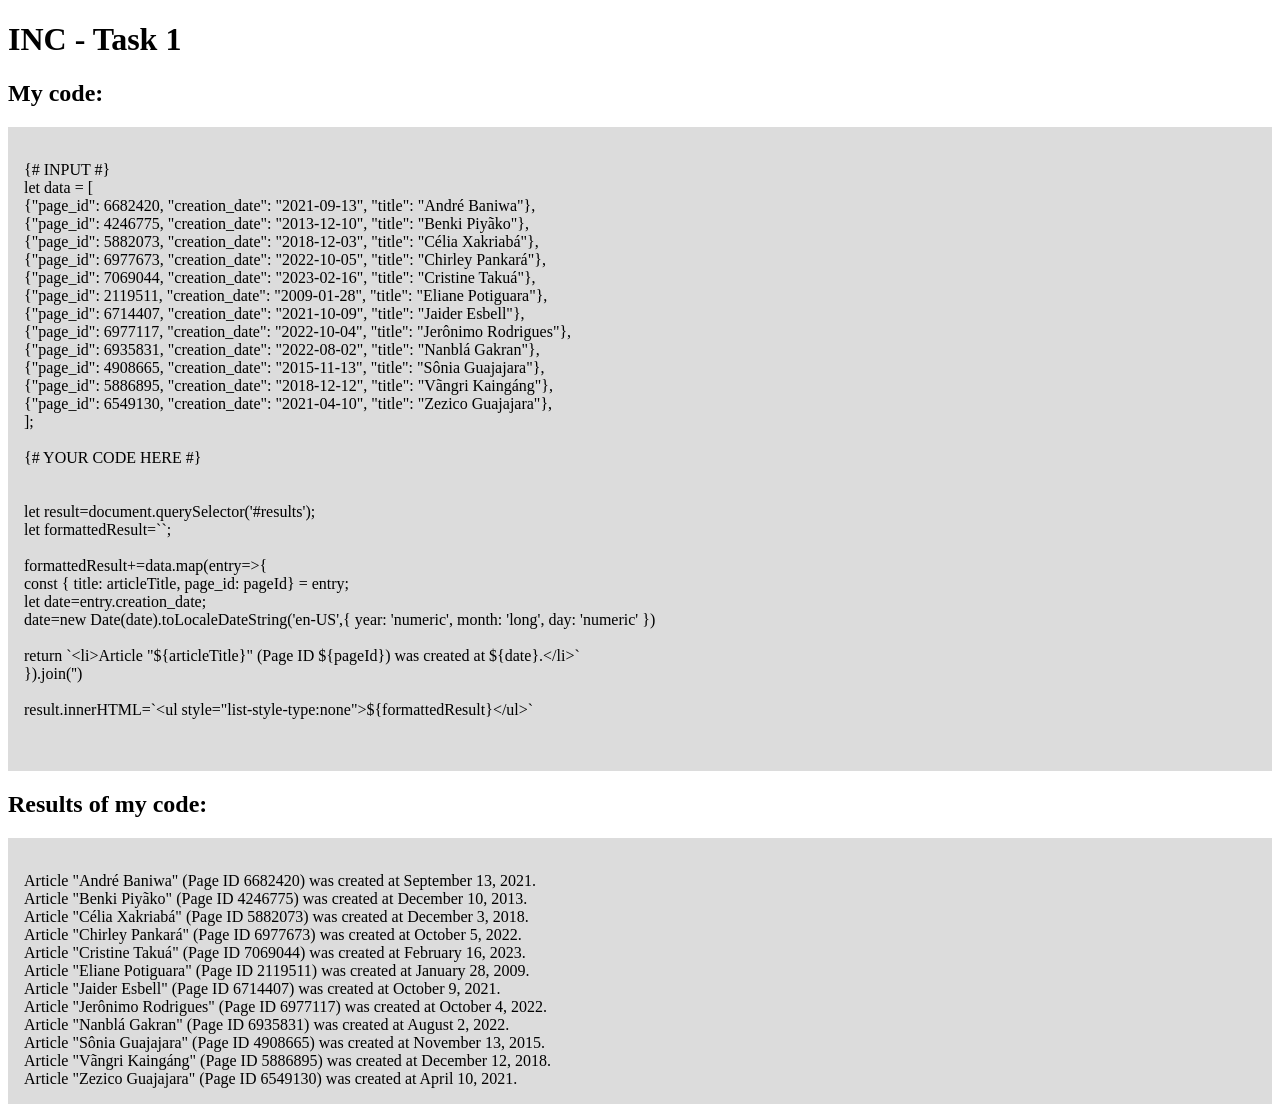
==== Task 1 -Intern/Task 1 - Intern.html @ 40f9910e "added task2 and separated them into folders" ====
<!DOCTYPE html>
<html lang="en">
    <head>
        <meta charset="UTF-8">
        <title>YOUR USERNAME - Task 1</title>
        <style>.block { background-color:gainsboro; padding:1em; } </style>
    </head>
    <body>
        <h1>INC - Task 1</h1>
        <h2>My code:</h2>
        <p id="code" class="block"></p>
        <h2>Results of my code:</h2>
        <p id="results" class="block"></p>
        <script id="task_id">
            {# INPUT #}
            let data = [
                {"page_id": 6682420, "creation_date": "2021-09-13", "title": "André Baniwa"},
                {"page_id": 4246775, "creation_date": "2013-12-10", "title": "Benki Piyãko"},
                {"page_id": 5882073, "creation_date": "2018-12-03", "title": "Célia Xakriabá"},
                {"page_id": 6977673, "creation_date": "2022-10-05", "title": "Chirley Pankará"},
                {"page_id": 7069044, "creation_date": "2023-02-16", "title": "Cristine Takuá"},
                {"page_id": 2119511, "creation_date": "2009-01-28", "title": "Eliane Potiguara"},
                {"page_id": 6714407, "creation_date": "2021-10-09", "title": "Jaider Esbell"},
                {"page_id": 6977117, "creation_date": "2022-10-04", "title": "Jerônimo Rodrigues"},
                {"page_id": 6935831, "creation_date": "2022-08-02", "title": "Nanblá Gakran"},
                {"page_id": 4908665, "creation_date": "2015-11-13", "title": "Sônia Guajajara"},
                {"page_id": 5886895, "creation_date": "2018-12-12", "title": "Vãngri Kaingáng"},
                {"page_id": 6549130, "creation_date": "2021-04-10", "title": "Zezico Guajajara"},
            ];

            {# YOUR CODE HERE #}
            
            
                let result=document.querySelector('#results');
                let formattedResult=``;

                formattedResult+=data.map(entry=>{
                    const { title: articleTitle, page_id: pageId} = entry;
                    let date=entry.creation_date;
                    date=new Date(date).toLocaleDateString('en-US',{ year: 'numeric', month: 'long', day: 'numeric' })

                    return `<li>Article "${articleTitle}" (Page ID ${pageId}) was created at ${date}.</li>`
                }).join('')

                result.innerHTML=`<ul style="list-style-type:none">${formattedResult}</ul>`
            

        </script>
        <p id="result_id" style="display:none">
            Article "André Baniwa" (Page ID 6682420) was created at September 13, 2021.
            Article "Benki Piyãko" (Page ID 4246775) was created at December 10, 2013.
            Article "Célia Xakriabá" (Page ID 5882073) was created at December 3, 2018.
            Article "Chirley Pankará" (Page ID 6977673) was created at October 5, 2022.
            Article "Cristine Takuá" (Page ID 7069044) was created at February 16, 2023.
            Article "Eliane Potiguara" (Page ID 2119511) was created at January 28, 2009.
            Article "Jaider Esbell" (Page ID 6714407) was created at October 9, 2021.
            Article "Jerônimo Rodrigues" (Page ID 6977117) was created at October 4, 2022.
            Article "Nanblá Gakran" (Page ID 6935831) was created at August 2, 2022.
            Article "Sônia Guajajara" (Page ID 4908665) was created at November 13, 2015.
            Article "Vãngri Kaingáng" (Page ID 5886895) was created at December 12, 2018.
            Article "Zezico Guajajara" (Page ID 6549130) was created at April 10, 2021.
        </p>
        <script>
            document.getElementById("code").innerText = document.getElementById("task_id").text;
            document.getElementById("results").innerText=document.getElementById("result_id").innerText;
        </script>
    </body>
</html>
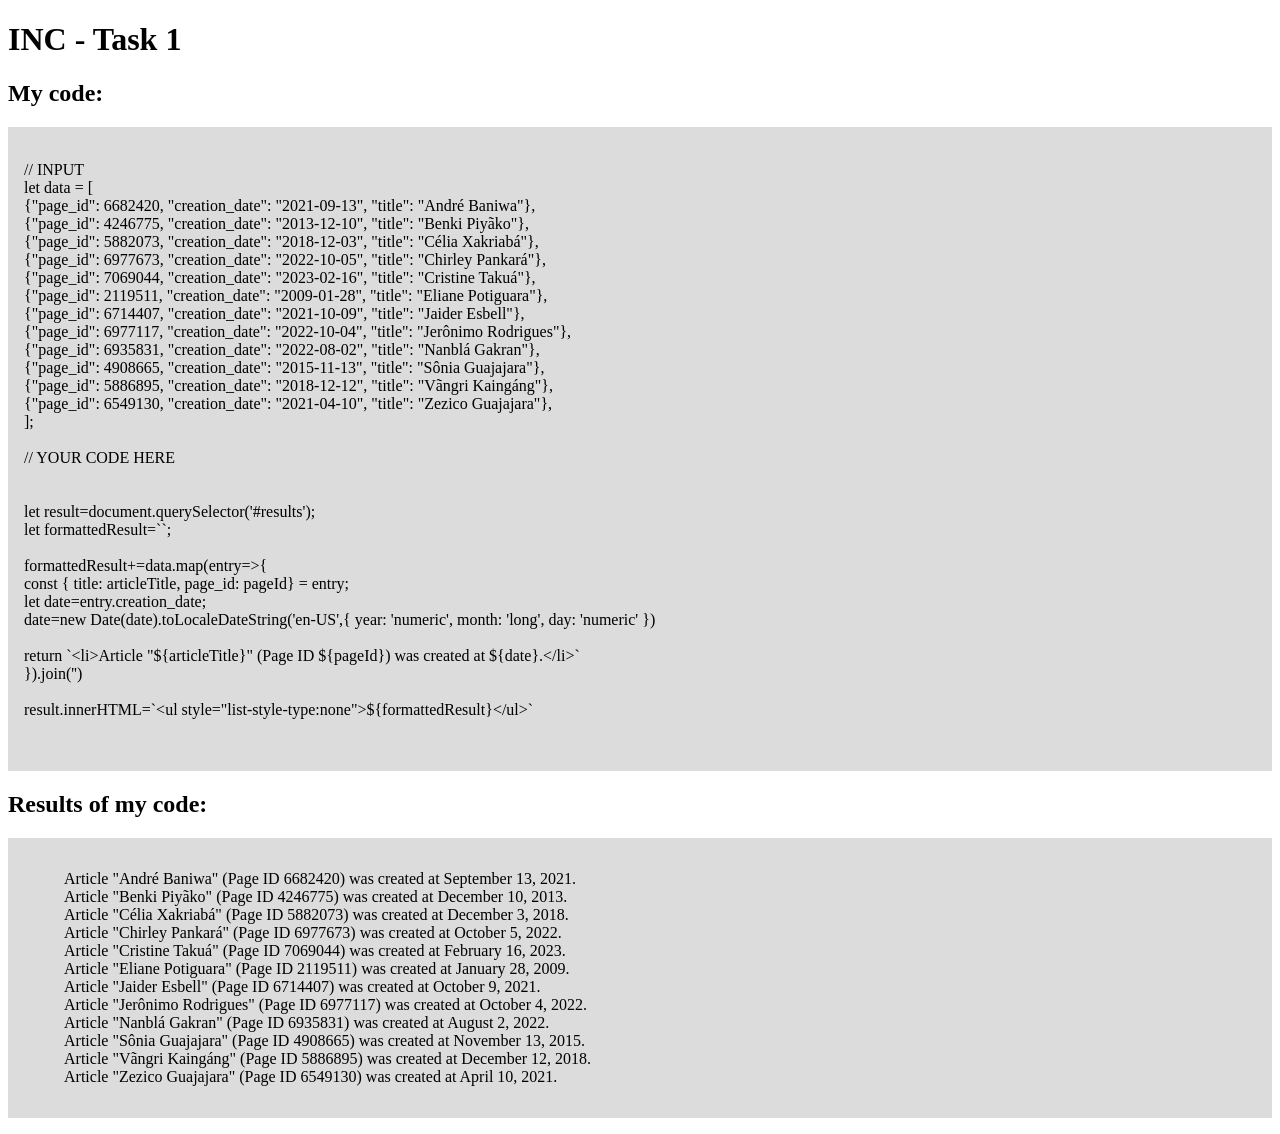
==== commit 2ed76f72: "corrected script file and removed hard coded results" ====
--- a/Task 1 -Intern/Task 1 - Intern.html
+++ b/Task 1 -Intern/Task 1 - Intern.html
@@ -2,7 +2,7 @@
 <html lang="en">
     <head>
         <meta charset="UTF-8">
-        <title>YOUR USERNAME - Task 1</title>
+        <title>INC - Task 1</title>
         <style>.block { background-color:gainsboro; padding:1em; } </style>
     </head>
     <body>
@@ -12,7 +12,7 @@
         <h2>Results of my code:</h2>
         <p id="results" class="block"></p>
         <script id="task_id">
-            {# INPUT #}
+            // INPUT
             let data = [
                 {"page_id": 6682420, "creation_date": "2021-09-13", "title": "André Baniwa"},
                 {"page_id": 4246775, "creation_date": "2013-12-10", "title": "Benki Piyãko"},
@@ -28,7 +28,7 @@
                 {"page_id": 6549130, "creation_date": "2021-04-10", "title": "Zezico Guajajara"},
             ];
 
-            {# YOUR CODE HERE #}
+           // YOUR CODE HERE
             
             
                 let result=document.querySelector('#results');
@@ -46,23 +46,11 @@
             
 
         </script>
-        <p id="result_id" style="display:none">
-            Article "André Baniwa" (Page ID 6682420) was created at September 13, 2021.
-            Article "Benki Piyãko" (Page ID 4246775) was created at December 10, 2013.
-            Article "Célia Xakriabá" (Page ID 5882073) was created at December 3, 2018.
-            Article "Chirley Pankará" (Page ID 6977673) was created at October 5, 2022.
-            Article "Cristine Takuá" (Page ID 7069044) was created at February 16, 2023.
-            Article "Eliane Potiguara" (Page ID 2119511) was created at January 28, 2009.
-            Article "Jaider Esbell" (Page ID 6714407) was created at October 9, 2021.
-            Article "Jerônimo Rodrigues" (Page ID 6977117) was created at October 4, 2022.
-            Article "Nanblá Gakran" (Page ID 6935831) was created at August 2, 2022.
-            Article "Sônia Guajajara" (Page ID 4908665) was created at November 13, 2015.
-            Article "Vãngri Kaingáng" (Page ID 5886895) was created at December 12, 2018.
-            Article "Zezico Guajajara" (Page ID 6549130) was created at April 10, 2021.
-        </p>
+       
         <script>
             document.getElementById("code").innerText = document.getElementById("task_id").text;
-            document.getElementById("results").innerText=document.getElementById("result_id").innerText;
+            
         </script>
+       
     </body>
 </html>
